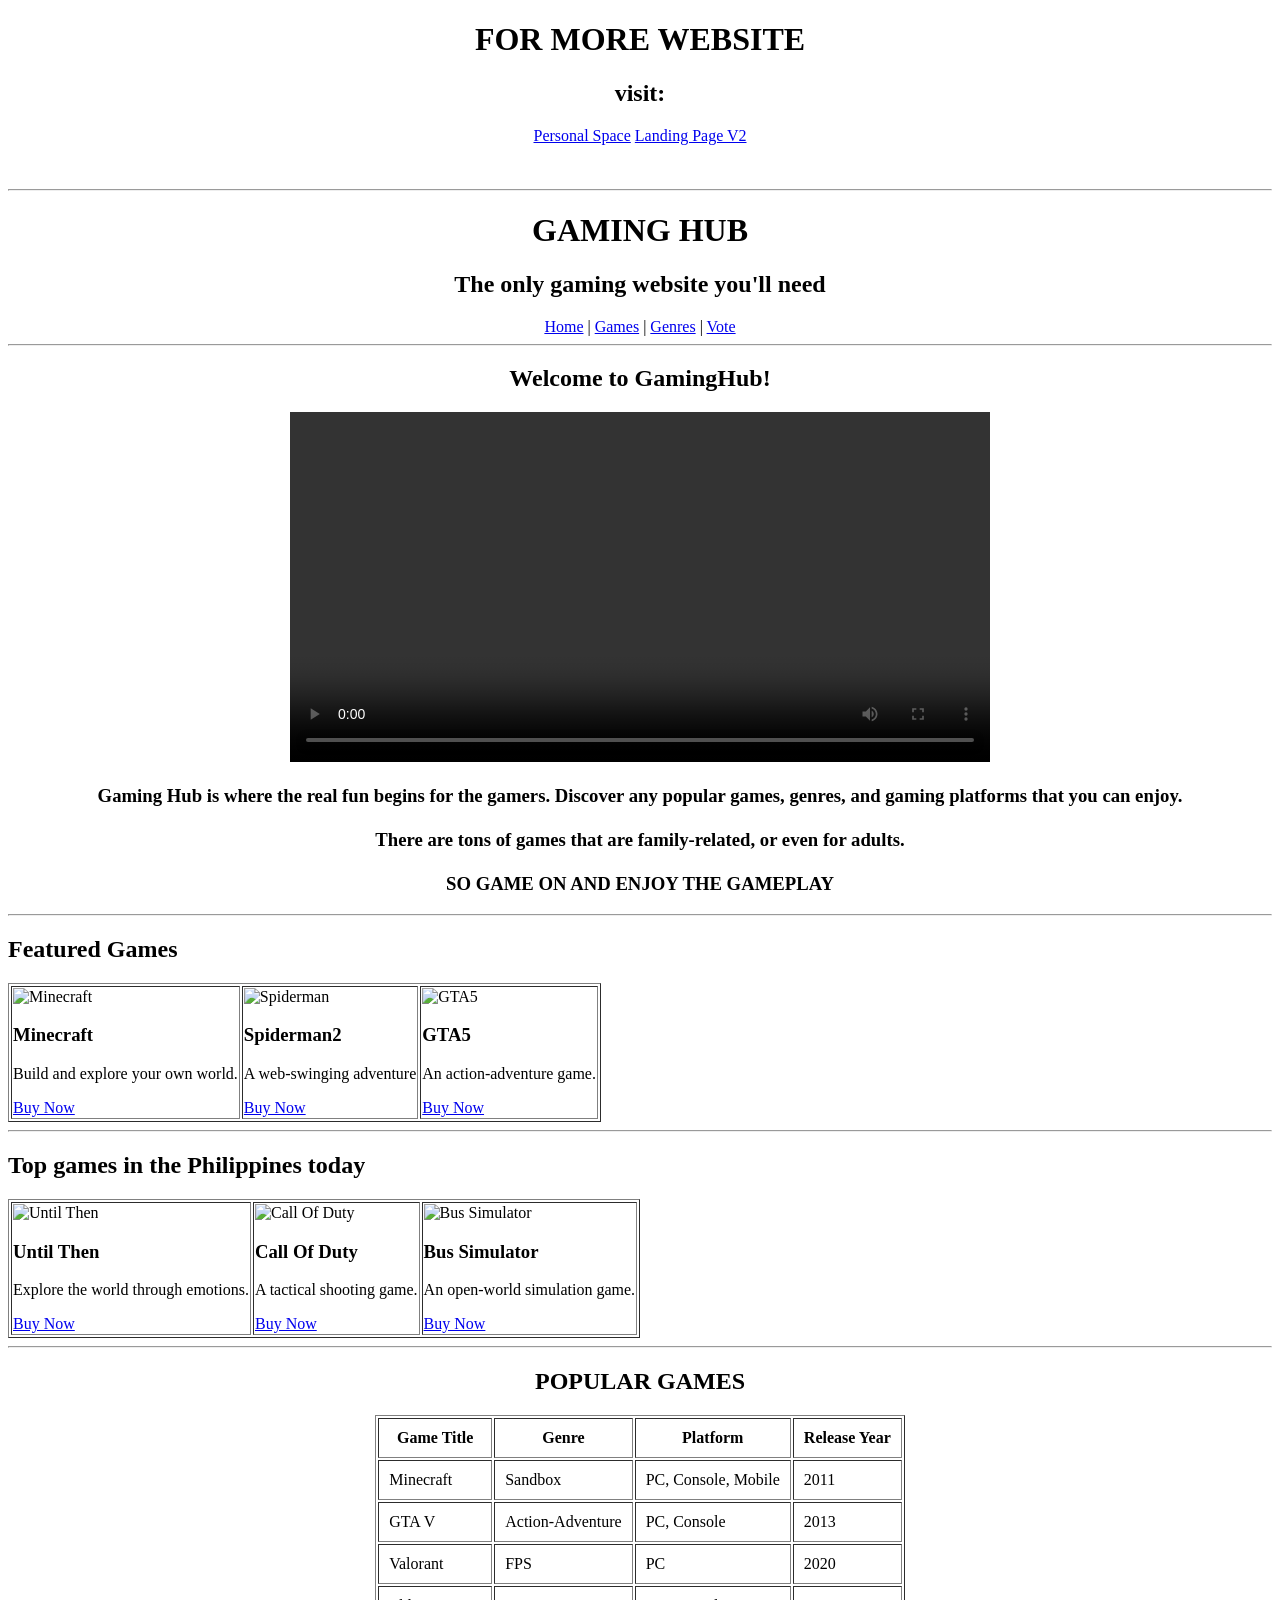
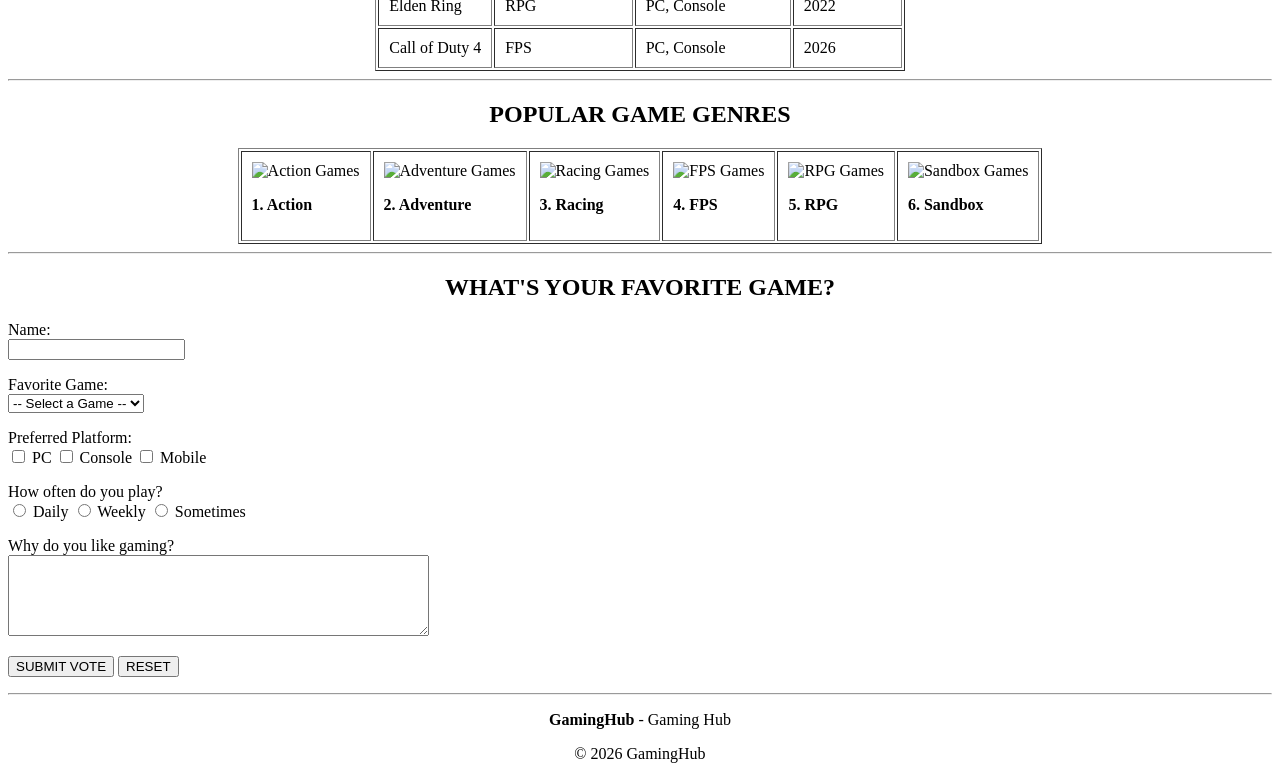
==== landing-page.html @ 429e0555 "Add files via upload" ====
<!DOCTYPE html>
<html>

    <head>
        <title>GAMING HUB</title>
    </head>

    <body>
        <header>
            <center>

                <h1>FOR MORE WEBSITE</h1>

                <nav>
                    <h2>visit:</h2>
                    <a href="index.html">Personal Space</a>
                    <a href="LANDING_PAGE_V2.html">Landing Page V2</a>
                </nav>

                <br>
                <br>

                <hr>

                <h1>GAMING HUB</h1>

                <h2>The only gaming website you'll need</h2>

                <nav>
                    <a href="#home" >Home</a> |
                    <a href="#games">Games</a> |
                    <a href="#genres">Genres</a> |
                    <a href="#vote">Vote</a>
                </nav>
            
            </center>

            <hr>

         </header>

         <main></main>
        <div id="home">
            <center>
                <h2>Welcome to GamingHub!</h2>
            </center>

            <center>
                <video width="700" controls>
                    <source src="Videoads.mp4" type="video/mp4">
                    Your browser does not support the video tag.
                </video>
            </center>

        <center>
        <p>
            <h3>
            Gaming Hub is where the real fun begins for the gamers.
            Discover any popular games, genres, and gaming platforms that you can enjoy.
            <br>
            <br>
            There are tons of games that are family-related, or even for adults.
            <br>
            <br>
            SO GAME ON AND ENJOY THE GAMEPLAY
            </h3>
        </p>
        </center>
        </div>

    <hr>

    <div id="games">
        <h2>Featured Games</h2>

        <table border="1">
            <tr>
                <td>
                    <img src="image/Minecraft.jpg" alt="Minecraft" width="250">
                    <h3>Minecraft</h3>
                    <p>Build and explore your own world.</p>
                    <a href="https://www.minecraft.net/">Buy Now</a>
                </td>

                <td>
                    <img src="image/Spiderman PS5.jpg" alt="Spiderman" width="250">
                    <h3>Spiderman2</h3>
                    <p>A web-swinging adventure</p>
                    <a href="https://store.playstation.com/">Buy Now</a>
                </td>

                <td>
                    <img src="image/GTA5.jpg" alt="GTA5" width="250">
                    <h3>GTA5</h3>
                    <p>An action-adventure game.</p>
                    <a href="https://store.rockstargames.com/">Buy Now</a>
                </td>
            </tr>
        </table>
    </div>

    <hr>

    <div id="top games">
        <h2>Top games in the Philippines today</h2>

        <table border="1">
            <tr>
                <td>
                    <img src="image/UntilThen.jpg" alt="Until Then" width="250">
                    <h3>Until Then</h3>
                    <p>Explore the world through emotions.</p>
                    <a href="https://store.steampowered.com/app/1574820/Until_Then/">Buy Now</a>
                </td>

                <td>
                    <img src="image/CallOfDuty.jpg" alt="Call Of Duty" width="250">
                    <h3>Call Of Duty</h3>
                    <p>A tactical shooting game.</p>
                    <a href="https://www.callofduty.com/en/store">Buy Now</a>
                </td>

                <td>
                    <img src="image/BusSimulator.jpg" alt="Bus Simulator" width="250">
                    <h3>Bus Simulator</h3>
                    <p>An open-world simulation game.</p>
                    <a href="https://www.bussimulator.com/legacy/en/buy.php">Buy Now</a>
                </td>
            </tr>
        </table>
    </div>

    <hr>

        <center>
        <section>

            <h2>POPULAR GAMES</h2>

            <table border="1" cellpadding="10">

                <tr>
                    <th>Game Title</th>
                    <th>Genre</th>
                    <th>Platform</th>
                    <th>Release Year</th>
                </tr>
                <tr>
                    <td>Minecraft</td>
                    <td>Sandbox</td>
                    <td>PC, Console, Mobile</td>
                    <td>2011</td>
                </tr>
                <tr>
                    <td>GTA V</td>
                    <td>Action-Adventure</td>
                    <td>PC, Console</td>
                    <td>2013</td>
                </tr>
                <tr>
                    <td>Valorant</td>
                    <td>FPS</td>
                    <td>PC</td>
                    <td>2020</td>
                </tr>
                <tr>
                    <td>Elden Ring</td>
                    <td>RPG</td>
                    <td>PC, Console</td>
                    <td>2022</td>
                </tr>
                <tr>
                    <td>Call of Duty 4</td>
                    <td>FPS</td>
                    <td>PC, Console</td>
                    <td>2026</td>
                </tr>

            </table>

        </section>
        </center>

    <hr>

    <center id="genres">
        <h2>POPULAR GAME GENRES</h2>
            <table border="1" cellpadding="10">

                <tr>

                    <td>
                        <img src="image/Action.jpg"
                             alt="Action Games"
                             width="150">

                        <p><strong>1. Action</strong></p>
                    </td>

                    <td>
                        <img src="image/Adventure.jpg"
                             alt="Adventure Games"
                             width="150">

                        <p><strong>2. Adventure</strong></p>
                    </td>

                    <td>
                        <img src="image/Racing.jpg"
                             alt="Racing Games"
                             width="150">

                        <p><strong>3. Racing</strong></p>
                    </td>

                    <td>
                        <img src="image/FPS.jpg"
                             alt="FPS Games"
                             width="150">

                        <p><strong>4. FPS</strong></p>
                    </td>

                    <td>
                        <img src="image/RPG.jpg"
                             alt="RPG Games"
                             width="150">

                        <p><strong>5. RPG</strong></p>
                    </td>

                    <td>
                        <img src="image/Sandbox.jpg"
                             alt="Sandbox Games"
                             width="150">

                        <p><strong>6. Sandbox</strong></p>
                    </td>

                </tr>

                </table>
    </center>

    <hr>

        <section id="vote">

            <center>
            <h2>WHAT'S YOUR FAVORITE GAME?</h2>
            </center>

            <form>

                <p>
                    <label for="name">Name:</label><br>
                    <input type="text" id="name" name="name">
                </p>

                <p>
                    <label for="game">Favorite Game:</label><br>

                    <select id="game" name="game">

                        <option value="">-- Select a Game --</option>
                        <option value="minecraft">Minecraft</option>
                        <option value="valorant">Valorant</option>
                        <option value="gta">GTA V</option>
                        <option value="godofwar">God of War</option>
                        <option value="eldenring">Elden Ring</option>
                        <option value="others">Others</option>

                    </select>
                </p>

                <p>
                    <label>Preferred Platform:</label><br>

                    <input type="checkbox"
                           id="pc"
                           name="platform"
                           value="PC">

                    <label for="pc">PC</label>
                    <input type="checkbox"
                           id="console"
                           name="platform"
                           value="Console">
                    <label for="console">Console</label>
                    <input type="checkbox"
                           id="mobile"
                           name="platform"
                           value="Mobile">

                    <label for="mobile">Mobile</label>
                </p>

                <p>
                    <label>How often do you play?</label><br>
                    <input type="radio"
                           id="daily"
                           name="frequency"
                           value="daily">
                    <label for="daily">Daily</label>

                    <input type="radio"
                           id="weekly"
                           name="frequency"
                           value="weekly">
                    <label for="weekly">Weekly</label>

                    <input type="radio"
                           id="sometimes"
                           name="frequency"
                           value="sometimes">
                    <label for="sometimes">Sometimes</label>
                </p>

                <p>
                    <label for="message">Why do you like gaming?</label><br>

                    <textarea id="message"
                              name="message"
                              rows="5"
                              cols="50"></textarea>
                </p>

                <p>
                    <input type="submit" value="SUBMIT VOTE">
                    <input type="reset" value="RESET">
                </p>

            </form>

        </section>

        <hr>

    <center>
    <footer>
        <p><strong>GamingHub</strong> - Gaming Hub</p>
        <p>&copy; 2026 GamingHub</p>
    </footer>
    </center>

    </body>
</html>
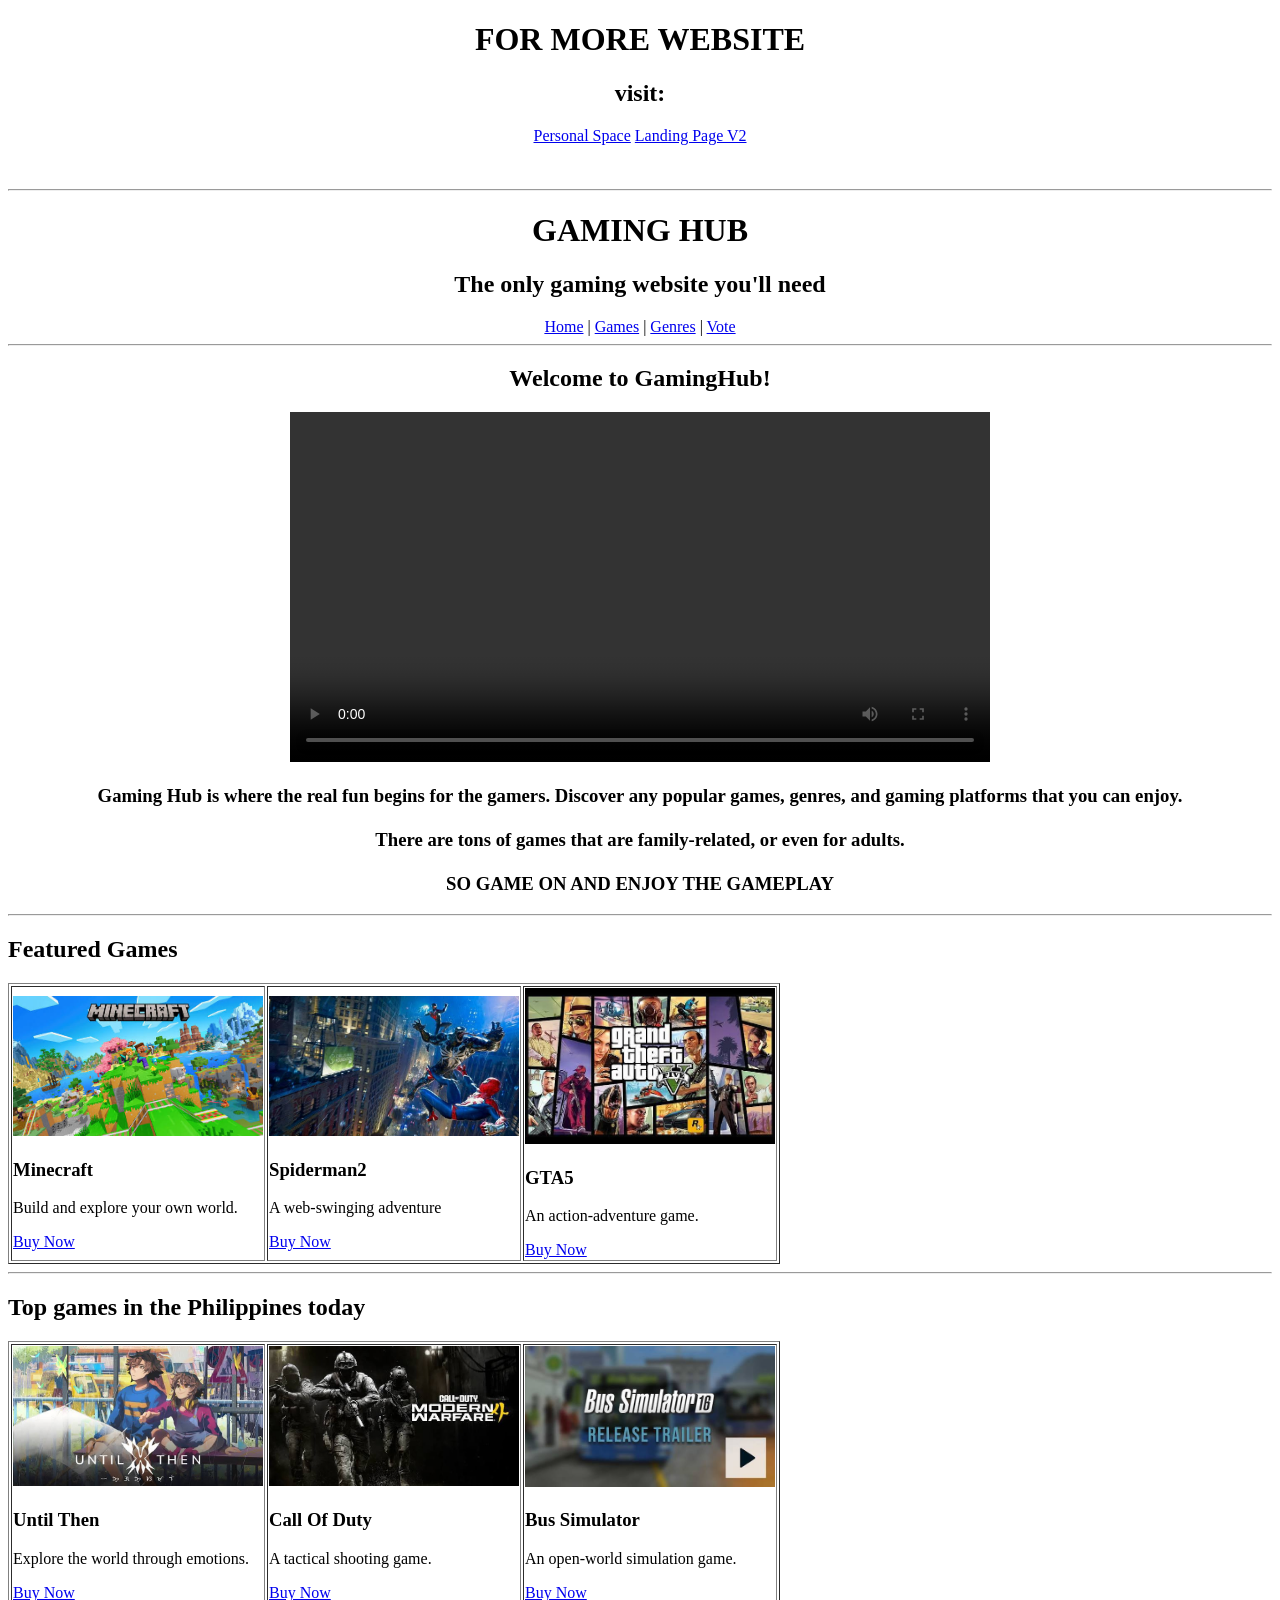
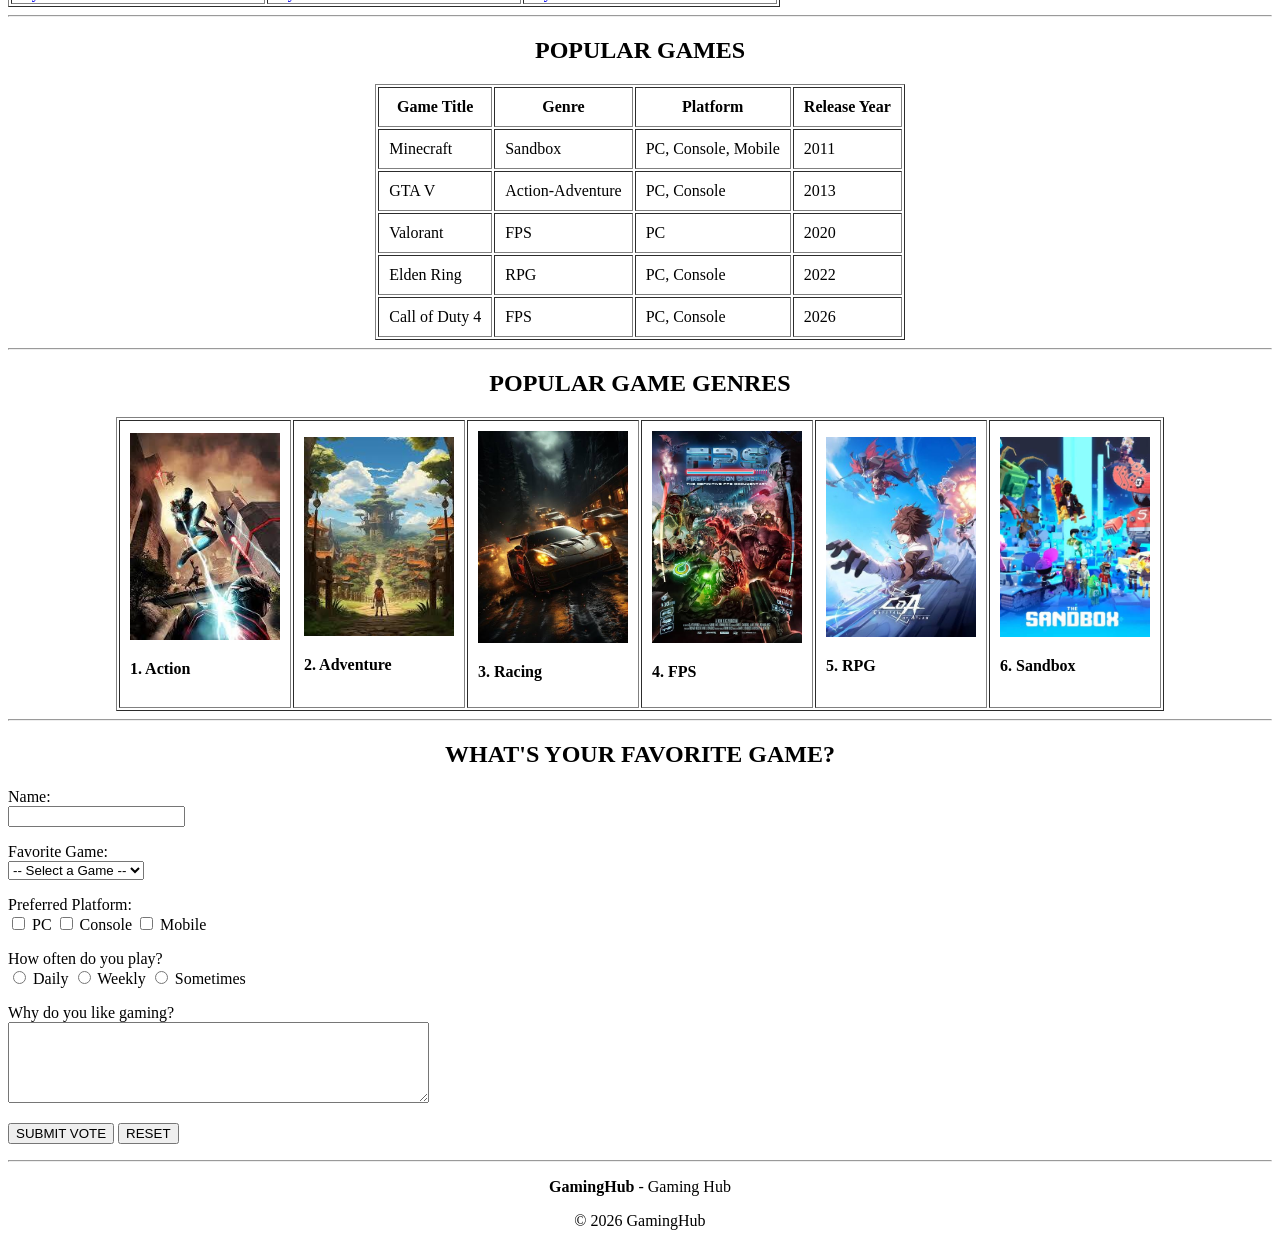
==== commit 31a2380c: "Fix HTML encoding issues in landing-page.html" ====
--- a/landing-page.html
+++ b/landing-page.html
@@ -47,8 +47,7 @@
 
             <center>
                 <video width="700" controls>
-                    <source src="Videoads.mp4" type="video/mp4">
-                    Your browser does not support the video tag.
+                    <source src="videoads.mp4" type="video/mp4">
                 </video>
             </center>
 
@@ -76,21 +75,21 @@
         <table border="1">
             <tr>
                 <td>
-                    <img src="image/Minecraft.jpg" alt="Minecraft" width="250">
+                    <img src="Image/Minecraft.jpg" alt="Minecraft" width="250">
                     <h3>Minecraft</h3>
                     <p>Build and explore your own world.</p>
                     <a href="https://www.minecraft.net/">Buy Now</a>
                 </td>
 
                 <td>
-                    <img src="image/Spiderman PS5.jpg" alt="Spiderman" width="250">
+                    <img src="Image/Spiderman PS5.jpg" alt="Spiderman" width="250">
                     <h3>Spiderman2</h3>
                     <p>A web-swinging adventure</p>
                     <a href="https://store.playstation.com/">Buy Now</a>
                 </td>
 
                 <td>
-                    <img src="image/GTA5.jpg" alt="GTA5" width="250">
+                    <img src="Image/GTA5.jpg" alt="GTA5" width="250">
                     <h3>GTA5</h3>
                     <p>An action-adventure game.</p>
                     <a href="https://store.rockstargames.com/">Buy Now</a>
@@ -107,21 +106,21 @@
         <table border="1">
             <tr>
                 <td>
-                    <img src="image/UntilThen.jpg" alt="Until Then" width="250">
+                    <img src="Image/UntilThen.jpg" alt="Until Then" width="250">
                     <h3>Until Then</h3>
                     <p>Explore the world through emotions.</p>
                     <a href="https://store.steampowered.com/app/1574820/Until_Then/">Buy Now</a>
                 </td>
 
                 <td>
-                    <img src="image/CallOfDuty.jpg" alt="Call Of Duty" width="250">
+                    <img src="Image/CallOfDuty.jpg" alt="Call Of Duty" width="250">
                     <h3>Call Of Duty</h3>
                     <p>A tactical shooting game.</p>
                     <a href="https://www.callofduty.com/en/store">Buy Now</a>
                 </td>
 
                 <td>
-                    <img src="image/BusSimulator.jpg" alt="Bus Simulator" width="250">
+                    <img src="Image/BusSimulator.jpg" alt="Bus Simulator" width="250">
                     <h3>Bus Simulator</h3>
                     <p>An open-world simulation game.</p>
                     <a href="https://www.bussimulator.com/legacy/en/buy.php">Buy Now</a>
@@ -190,7 +189,7 @@
                 <tr>
 
                     <td>
-                        <img src="image/Action.jpg"
+                        <img src="Image/Action.jpg"
                              alt="Action Games"
                              width="150">
 
@@ -198,7 +197,7 @@
                     </td>
 
                     <td>
-                        <img src="image/Adventure.jpg"
+                        <img src="Image/Adventure.jpg"
                              alt="Adventure Games"
                              width="150">
 
@@ -206,7 +205,7 @@
                     </td>
 
                     <td>
-                        <img src="image/Racing.jpg"
+                        <img src="Image/Racing.jpg"
                              alt="Racing Games"
                              width="150">
 
@@ -214,7 +213,7 @@
                     </td>
 
                     <td>
-                        <img src="image/FPS.jpg"
+                        <img src="Image/FPS.jpg"
                              alt="FPS Games"
                              width="150">
 
@@ -222,7 +221,7 @@
                     </td>
 
                     <td>
-                        <img src="image/RPG.jpg"
+                        <img src="Image/RPG.jpg"
                              alt="RPG Games"
                              width="150">
 
@@ -230,7 +229,7 @@
                     </td>
 
                     <td>
-                        <img src="image/Sandbox.jpg"
+                        <img src="Image/Sandbox.jpg"
                              alt="Sandbox Games"
                              width="150">
 
@@ -344,4 +343,4 @@
     </center>
 
     </body>
-</html>+</html>
